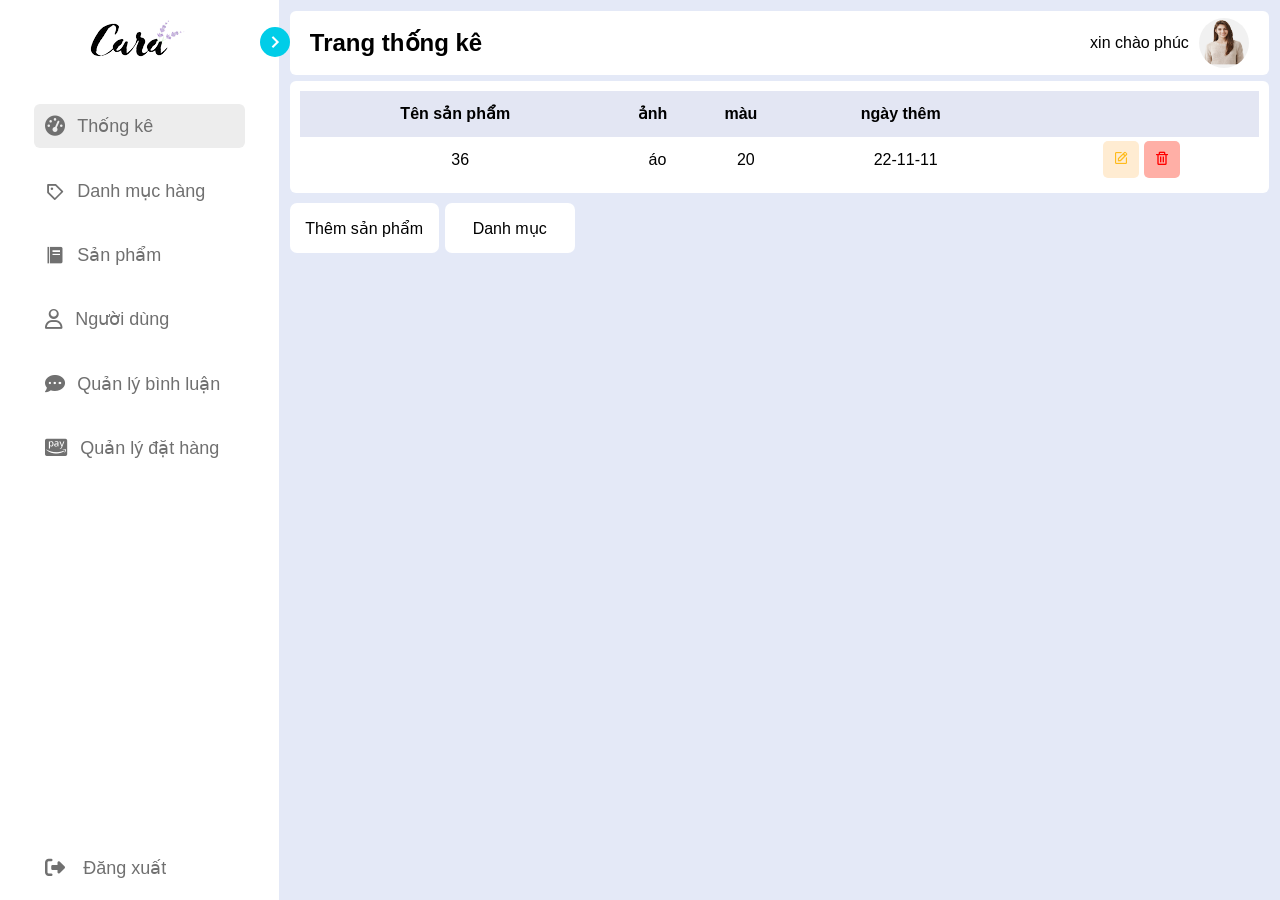
==== view_quanly/manage_user.html @ 00a3e61b "updata" ====
<!DOCTYPE html>
<html lang="en">

<head>
    <meta charset="UTF-8">
    <meta name="viewport" content="width=device-width, initial-scale=1.0">
    <link rel="stylesheet" href="css/style.css">
    <link rel="stylesheet" href="https://unpkg.com/boxicons@latest/css/boxicons.min.css">
    <link rel="stylesheet" href="https://cdnjs.cloudflare.com/ajax/libs/font-awesome/6.2.0/css/all.min.css"
        integrity="sha512-xh6O/CkQoPOWDdYTDqeRdPCVd1SpvCA9XXcUnZS2FmJNp1coAFzvtCN9BmamE+4aHK8yyUHUSCcJHgXloTyT2A=="
        crossorigin="anonymous" referrerpolicy="no-referrer" />
    <title>PAGE ADMIN</title>
</head>

<body>
    <nav class="slidebar" id="slidebars">
        <header>
            <div class="image_text">
                <span class="image">
                    <img src="image/logo-removebg-preview.png" alt="">
                </span>
            </div>
            <div onclick="change()" class="togeth bx bx-chevron-right" id="change">
            </div>

        </header>

        <div class="menu_bar">
            <div class="menu">
                <ul class="menu_link">
                    <li class="nav_link active" onclick="click_menu(1)">
                        <a href="" onclick="click_menu(1)">
                            <i class="fas fa-tachometer-alt"></i>
                            <span>Thống kê</span>
                        </a>
                    </li>
                    <li class="nav_link " onclick="click_menu(2)">
                        <a href="" onclick="click_menu(2)">
                            <i class='bx bx-purchase-tag'></i>
                            <span>Danh mục hàng</span>
                        </a>
                    </li>
                    <li class="nav_link" onclick="click_menu(3)">
                        <a href="">
                            <i class='bx bxs-food-menu'></i>
                            <span>Sản phẩm</span>
                        </a>
                    </li>
                    <li class="nav_link" onclick="click_menu(4)">
                        <a href="">
                            <i class="fa-regular fa-user"></i>
                            <span>Người dùng</span>
                        </a>
                    </li>
                    <li class="nav_link" onclick="click_menu(5)">
                        <a href="">
                            <i class="fa-solid fa-comment-dots"></i>
                            <span>Quản lý bình luận</span>
                        </a>
                    </li>
                    <li class="nav_link" onclick="click_menu(6)">
                        <a href="">
                            <i class="fa-brands fa-cc-amazon-pay"></i>
                            <span>Quản lý đặt hàng</span>
                        </a>
                    </li>
                    <li class="nav_link" id="log_out" onclick="click_menu(7)">
                        <a href="">
                            <i class="fa-solid fa-right-from-bracket"></i>
                            <span>Đăng xuất</span>
                        </a>
                    </li>
                </ul>
            </div>
        </div>
    </nav>
    <section class="home">

        <div class="title_home">
            <div class="contain_title_home">
                <div class="h_title_home">
                    <h2>Trang thống kê</h2>
                </div>
                <div class="user_admin">
                    <div class="text_admin">
                        <p>xin chào phúc</p>
                    </div>
                    <div class="image_admin">
                        <img src="image/3.jpg" alt="">
                    </div>
                </div>
            </div>
        </div>

        <form action="" class="form">
            <div class="bag_big_page_manager">
                <div class="table_page_manager_statistical">

                    <table class="table_manager_statistical">
                        <thead>
                            <tr>
                                <th>Tên sản phẩm</th>
                                <th>ảnh</th>
                                <th>màu</th>
                                <th>ngày thêm</th>
                                <th></th>
                            </tr>
                        </thead>

                        <tbody>
                            <tr>
                                <td>36</td>
                                <td>áo</td>
                                <td>20</td>
                                <td>22-11-11</td>
                                <td>
                                    <div class="hanhdong">
                                        <a href="" class="edit"><i class='bx bx-edit'></i></a>
                                        <a href="" class="remove"><i class='bx bx-trash'></i></a>
                                    </div>

                                </td>
                            </tr>
                        </tbody>

                    </table>
                </div>
                <div class="chose">
                    <div class="flex_chose">
                        <div id="more_prod_img">
                            <p class="more_prod_img">Thêm sản phẩm</p>
                            
                        </div>
                        <a href="">
                            <div class="more">
                                <p>Danh mục</p>
                            </div>
                        </a>
                    </div>

                </div>
            </div>
        </form>
    </section>

</body>
<script src="https://code.jquery.com/jquery-3.7.1.min.js"
    integrity="sha256-/JqT3SQfawRcv/BIHPThkBvs0OEvtFFmqPF/lYI/Cxo=" crossorigin="anonymous"></script>
<script src="js_admin/admin.js"></script>
</html>
---- view_quanly/css/style.css ----
* {
    margin: 0px;
    padding: 0px;
    outline: none;
    border: none;
    box-sizing: border-box;
    font-family: "popinns", sans-serif;
}

.slidebar {
    position: sticky;
    top: 0;
    left: 0;
    bottom: 0;
    width: 350px;
    height: 100vh;
    padding: 10px 14px;
    background-color: rgb(255, 255, 255);
    transition: all 0.3s ease-out;
}

header .image_text {
    padding: 10px 10px;
}

.slidebar header {
    padding-left: 35px;
    position: relative;
    display: flex;
    align-items: center;
    justify-content: center;
}

.slidebar header .togeth {
    position: absolute;
    right: -25px;
    width: 30px;
    height: 30px;
    background-color: rgb(0, 205, 232);
    border-radius: 50%;
    display: flex;
    align-items: center;
    justify-content: center;
    color: white;
    z-index: 100;
}

.slidebar header .togeth i {
    font-size: 20px;
}

.menu_bar .menu .menu_link {
    padding: 10px 10px;
}

.menu_bar .menu .menu_link .nav_link {
    list-style: none;
    padding: 0.7rem;
    margin: 10px;
    margin-top: 20px;
    border-radius: 6px;
    overflow: hidden;
    display: flex;
    transition: all 0.3s ease;
}

.menu_bar .menu .menu_link .nav_link a {
    text-decoration: none;
    display: flex;
    align-items: center;
}

.menu_bar .menu .menu_link .nav_link a i {
    padding-right: 12px;
    font-size: 20px;
    color: #707070;
}

.menu_bar .menu .menu_link .nav_link a span {
    font-size: 18px;
    color: #707070;
    white-space: nowrap;
    overflow: hidden;
}

.menu_bar .menu .menu_link .nav_link:hover,
.active {
    background-color: rgb(181, 181, 181);
    transition: all 0.3s linear;
}

.active,
.menu_bar .menu .menu_link .nav_link:hover,
.menu_bar .menu .menu_link #log_out:hover {
    background-color: rgb(237, 237, 237);
    transition: all 0.3s linear;
}

#change {
    font-size: 25px;
    cursor: grab;
}

#log_out {
    position: absolute;
    width: 55%;
    bottom: 0;
    overflow: hidden;
    display: flex;
    list-style: none;
    border-radius: 6px;
    transition: all 0.3s ease;
    margin: 10px;
}

#log_out a {
    overflow: hidden;
    text-decoration: none;
    color: white;
}

#log_out a span {
    overflow: hidden;
    color: #707070;
    padding-left: 6px;
}

.active::after {
    background-color: rgb(181, 181, 181);
    transition: all 0.4s linear;
}

body {
    display: flex;
}

.home {
    width: 100%;
    height: auto;
    top: 0;
    background-color: #E4E9F7;
    padding: 0.7rem;
}

/* CSS phần đầu trang */
.home .title_home {
    background-color: #ffffff;
    border-radius: 6px;
}

.home .title_home .contain_title_home {
    display: flex;
    justify-content: space-between;
    align-items: center;
    padding: 7px 20px;
}

.home .title_home .user_admin {
    display: flex;
    align-items: center;
}

.user_admin .image_admin {
    display: flex;
    align-items: center;
}

.user_admin .image_admin img {
    width: 50px;
    height: 50px;
    border-radius: 50%;
    margin-left: 10px;
}

/* Css page_manager_statistical */
.table_manager_statistical {
    width: 950%;
    margin: 10px;
}

.table_manager_statistical {
    border-collapse: collapse;
}

.table_manager_statistical thead {
    background-color: #e3e6f3;
}

.table_manager_statistical td,
th {
    padding: 8px 0px;
    line-height: 30px;
}

.table_manager_statistical td {
    padding-left: 10px;
    text-align: center;
}

.table_manager_statistical tbody tr:nth-of-type(even) {
    background-color: #ececec;
}

.bag_big_page_manager {
    display: flex;
    justify-content: space-between;
    flex-wrap: wrap;
    width: 100%;
    margin-top: 6px;
}

.table_page_manager_statistical {
    width: 100%;
    height: auto;
    background-color: white;
    border-radius: 6px;
    display: flex;
    justify-content: center;
}

/*view_block*/

.number_of_parts {
    position: relative;
    width: 100%;
    margin-top: 10px;
}

.block_parts {
    display: flex;
    justify-content: space-between;
    flex-wrap: wrap;
}

.block_parts .product_block,
.view_block,
.coment_block,
.order_block {
    width: 37vh;
    height: auto;
    background-color: #ffffff;
    margin: 10px 0px;
    border-radius: 6px;
    display: flex;
    align-items: center;
    justify-content: space-evenly;
    padding: 25px 20px;
}

.block_parts .product_block .bx-food-menu,
.view_block .fa-regular,
.coment_block .fa-comments,
.order_block .bx-cart-alt {
    font-size: 26px;
}

.text_block_parts {
    display: flex;
    flex-direction: column;
}

.text_block_parts h4 {
    font-size: 25px;
}

.text_block_parts p {
    color: #707070;
    margin-top: 5px;
}

/* chart  */
.chart_stastiscal {
    position: relative;
    width: 100%;
    display: grid;
    grid-template-columns: 1fr 2fr;
    grid-gap: 30px;
}

.chart_stastiscal .chart_box1,
.chart_box2 {
    position: relative;
    background-color: #ffffff;
    padding: 5px;
    width: 100%;
    border-radius: 10px;
}

.form {
    width: 100%;
}

/*CSS loại sản phẩm*/
.chose {
    display: flex;
    margin-top: 10px;
}

.chose .choose_all,
.unchecker,
.remove_choose,
.more {
    width: 130px;
    height: 50px;
    background-color: white;
    display: flex;
    align-items: center;
    justify-content: center;
    margin-right: 5px;
    border-radius: 7px;
    cursor: grab;
}

.chose a {
    text-decoration: none;
    color: black;
}

.more_product_type {
    margin-top: 10px;
}

.form_prod_type .atuo_number {
    width: 100%;
    background-color: #ffffff;
    height: auto;
    padding: 15px;
    border-radius: 10px;
    font-size: 20px;
}

.more_product_type .form_prod_type {
    display: flex;
    flex-direction: column;
}

.more_product_type .form_prod_type label {
    font-size: 24px;
    margin: 15px 0px;
}

.more_product_type .form_prod_type input {
    padding: 15px;
    border-radius: 10px;
    font-size: 20px;
}

.form_prod_type .btn_sbm {
    margin-top: 20px;
}

.form_prod_type .btn_sbm button {
    width: 135px;
    height: auto;
    padding: 10px;
    font-size: 17px;
    background-color: white;
    border-radius: 6px;
}

.flex_chose {
    display: flex;
}

.chose {
    display: flex;
    justify-content: space-between;
    align-items: center;
    width: 100%;
    flex-wrap: wrap;
}

.pagination .ul_pagination {
    display: flex;
}

.pagination .ul_pagination li {
    list-style: none;
}

.pagination .ul_pagination li a {
    padding: 11px;
    background-color: #707070;
    margin: 0px 1px;
    font-size: 22px;
    border-radius: 6px;
    color: #ffffff;
}

.hanhdong a {
    padding: 10px;
    border-radius: 5px;
}

.hanhdong .edit {
    background-color: rgb(255, 236, 210);
    color: rgb(255, 187, 27);
}

.hanhdong .remove {
    background-color: rgb(255, 175, 166);
    color: red;
}

.classify {
    padding: 5px;
    background-color: rgb(188, 255, 188);
    border-radius: 5px;
    color: rgb(0, 109, 0);
    text-decoration: none;
}

/*css trang thêm sản phẩm*/
.form_more_prod {
    width: 100%;
    margin-top: 15px;
}

.input_flex_input1 {
    display: flex;
    justify-content: space-between;
    align-items: center;
}

.input_flex_input1 .columns {
    display: flex;
    flex-direction: column;
    width: 27%;
}

.input_flex_input1 .columns label {
    font-size: 23px;
    margin: 13px 0px;
}

.input_flex_input1 .columns input,
select,
.prod_code {
    padding: 13px;
    font-size: 17px;
    border-radius: 6px;
}

.prod_code {
    background-color: white;
    color: #707070;
}

.upload_image {
    display: flex;
    flex-direction: column;
    width: 27%;
}

.upload_image .btn_upload {
    width: 130px;
    height: auto;
    position: relative;
    padding: 12px;
    font-size: 15px;
    overflow: hidden;
    display: flex;
    align-items: center;
    background-color: #2a0790;
    border-radius: 6px;
    color: white;
}

.upload_image .btn_upload i {
    font-size: 20px;
    padding-right: 3px;
}

.upload_image .btn_upload input {
    position: absolute;
    left: 0;
    top: 0;
    font-size: 25px;
    opacity: 0;
}

.button_more_prod {
    margin-top: 10px;
}

.button_more_prod button {
    padding: 15px;
    background-color: #ffffff;
    border-radius: 6px;
    width: 130px;
}

.upload_image_window {
    display: flex;
    max-width: 55%;
    align-items: center;
    margin-top: 10px;
}

.upload_image_window .upload_img img {
    height: auto;
    width: 140px;
}

.describe textarea {
    width: 60%;
    padding: 5px;
    font-size: 18px;
}

/*moder thêm bảng màu*/
/*  dàn hàng ngang cho thêm màu sản phẩm và kích cỡ  */
.gruop {
    display: flex;
    align-items: center;
}

.gruop .open_modal_popup_table_color {
    padding-right: 4px;
}

/*    */
.open_modal_popup_table_color .but_more_table_color,
.contructer_more_size button {
    padding: 10px;
    background-color: rgb(255, 255, 255);
    color: #000000;
    font-size: 16px;
    border-radius: 6px;
}

.big_mode_color {
    /* background-color: rgba(0, 0, 0, 0.6); */
    position: fixed;
    top: 0;
    left: 0px;
    width: 100%;
    height: 100vh;
}

.modal_page_smail_more_color,
.moder_size {
    border-radius: 6px;
}

.moder_body_color label,
.moder_size label {
    font-size: 20px;
}

.flex_title_color {
    display: flex;
    align-items: center;
}

.flex_title_color label {
    padding-right: 4px;
}

.choose_color {
    display: flex;
    align-items: center;
}

.moder_body_color .choose_color .input_more_color {
    padding: 10px;
    width: 100%;
    margin: 10px 0px;
    border-radius: 6px;
    background-color: #ffffff;
    font-size: 17px;
    border: 1px solid black;
}

.available_color .ul_aval_color {
    padding-left: 10px;
}

.open_modal_popup_table_color .big_mode_color .modal_page_smail_more_color {
    position: relative;
    width: 350px;
    height: auto;
    background-color: white;
    margin: auto;
    animation: block 0.3s ease;
    box-shadow: rgba(0, 0, 0, 0.3) 0px 11px 26px 2px;
}

@keyframes block {
    from {
        top: -300px;
    }

    to {
        top: 0px;
    }
}

.moder_header_color {
    display: flex;
    justify-content: space-between;
    padding: 10px;
    background-color: rgb(255, 103, 103);
}

.moder_header_color .bx-x {
    font-size: 20px;
}

.moder_header_color p {
    color: white;
}

.moder_body_color {
    margin: 20px 10px;
}

.moder_footer_color {
    padding: 10px;
    display: flex;
    justify-content: end;
}

.moder_footer_color button {
    padding: 10px;
    background-color: #707070;
    border-radius: 6px;
}

.hidden {
    display: none;
}

.seach_more_color {
    display: flex;
    align-items: center;
    justify-content: space-between;
    margin-top: 10px;
}

.seach_product form {
    width: 250px;
    height: auto;
    display: flex;
    align-items: center;
    justify-content: center;
}

.seach_product form input {
    padding: 10px;
    font-size: 16px;
    border-radius: 3px 0px 0px 3px;
}

.seach_product form {
    height: auto;
}

.btn_sbm_seach_product {
    border-radius: 0px 3px 3px 0px;
    background-color: #545454;
}

.btn_sbm_seach_product i {
    padding: 10px;
    display: flex;
    align-items: center;
    justify-content: center;
    font-size: 18px;
    color: white;
}

.group_prod {
    display: flex;
}

/*thêm kích cỡ cho sản phẩm*/
.contructer_more_size .more_size_prod .moder_size {
    position: relative;
    width: 350px;
    height: auto;
    margin: auto;
    background-color: #ffffff;
    box-shadow: rgb(198, 198, 198) 0px 7px 29px 0px;
    animation: blocksize 0.2s ease;
}
@keyframes blocksize {
    from {
        top: -300px;
    }

    to {
        top: 0px;
    }
}

.more_size_prod {
    /* background-color: rgba(255, 255, 255, 0.001); */
    position: fixed;
    top: 0;
    left: 0px;
    width: 100%;
    height: 100vh;
}

.header_size {
    display: flex;
    align-items: center;
    justify-content: space-between;
    padding: 10px;
}

.header_size i {
    font-size: 20px;
}

.body_size {
    padding: 10px;
}

.body_size input {
    width: 100%;
    height: auto;
    padding: 10px;
    border-radius: 6px;
    border: 1px solid black;
}

.footer_size {
    display: flex;
    align-items: center;
    justify-content: end;
    padding: 10px;
}

.footer_size button {
    margin-left: 10px;
    background: linear-gradient(to right, rgb(183, 199, 255), rgb(175, 239, 255));
}

.table_size {
    margin-left: 10px;
}

.table_size .ul_table_size {
    margin-left: 12px;
}

.hidden_more_size {
    display: none;
}

/*thêm màu sản phẩm*/
.code_prod{
    margin: 10px 5px;
    font-size: 18px;
}
.code_prod p{
    margin-bottom: 10px;
}
.header_color_prod{
    display: flex;
    justify-content: space-between;
    align-items: center;
    margin: 10px;
    padding: 10px;
}
.header_color_prod i{
 font-size: 25px;
}
.more_color_prod{
    position: fixed;
    top: 0;
    left: 0px;
    width: 100%;
    height: 100vh;
    animation: page 0.4s ease;
    background: none;
    /* box-shadow: rgba(0, 0, 0, 0.1) -4px 9px 25px -6px; */
}
@keyframes page{
    from{
        transform:scale(0,0) ;
    }
    to{
        /* transform:scale(2,2); */
        transform:scale(1,1) ;
    }
}
.moder_more_color_prod{
    position: relative;
    width: 35%;
    background-color: #ffffff;
    top: 10%;
    margin: auto;
    box-shadow: rgba(0, 0, 0, 0.3) 0px 11px 26px 2px;
}
.container_show_image{
    width: 100%;
    padding: 0px 10px;
    
}
.contructer{
    width: auto;
    margin: 0px auto;
}
.shows_image{
    width: 100%;
    border: 1px dashed black;
    border-radius: 7px;
    display: flex;
    align-items: center;
    justify-content: center;
    flex-direction: column;
    padding: 5px 5px;
}
.shows_image .header_show_image p,
.shows_image span{
    padding: 15px 0px;
}
.div_btn_color_prod{
    display: flex;
    justify-content: end;
}
.container_show_image .button_color_prod{
    padding: 13px 30px;
    margin: 10px;
    border-radius: 3px;
}
.div_contain_input_choose_img{
position: relative;
padding: 10px;
background-color: #d6d6d6;
opacity: 1;
margin: 10px;
border-radius: 5px;
}
.input_img{
    position: absolute;
    top: 0;
    left: 0px;
    font-size: 21px;
    padding: 7px;
    opacity: 0;
}
.hidden_color_prod{
    display: none;
}
#more_prod_img .more_prod_img{
    padding: 15.5px;
    background-color: white;
    border-radius: 7px;
    display: flex;
    align-items: center;
    justify-content: center;
    margin-right: 6px;
    cursor: grab;
}
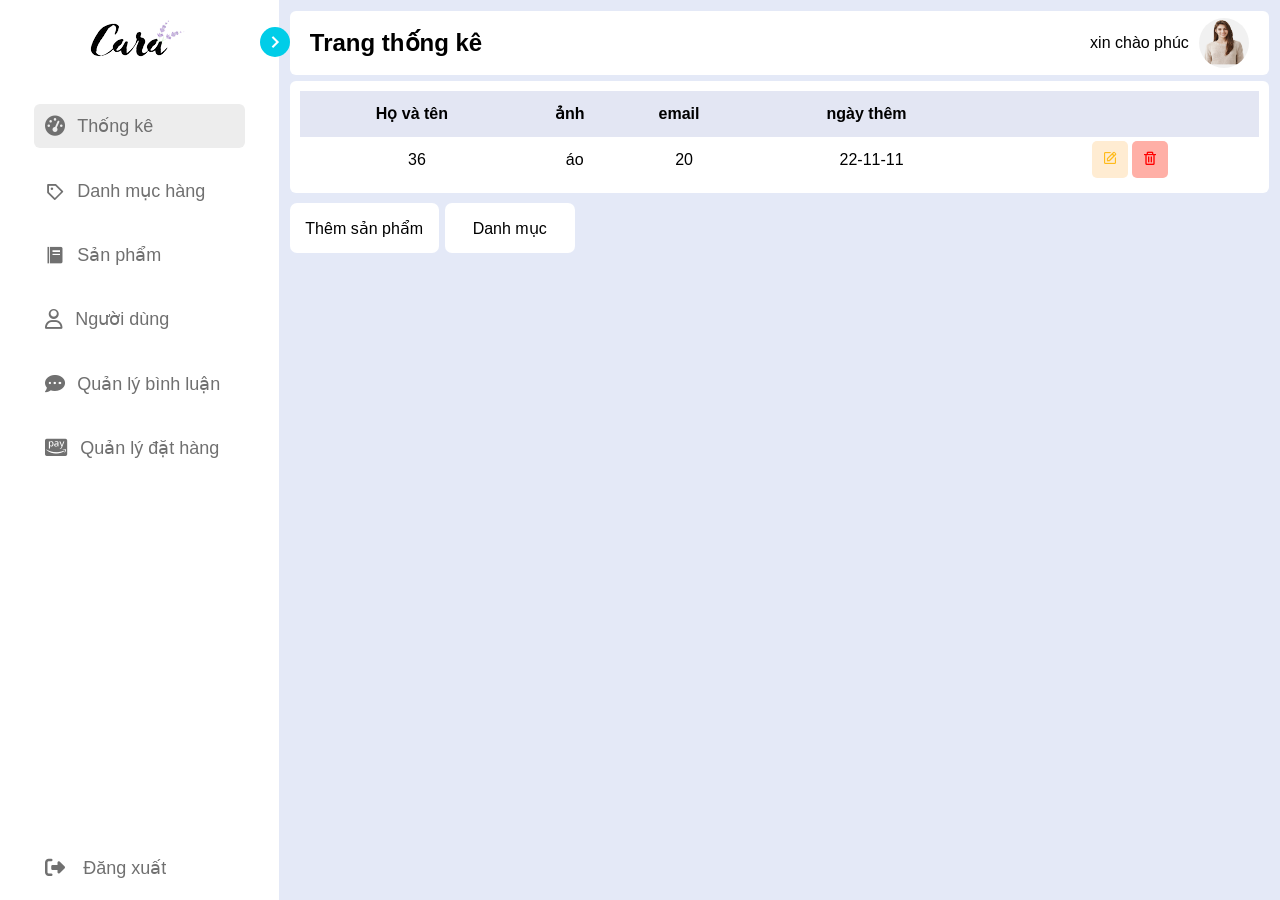
==== commit ad273885: "test upadata" ====
--- a/view_quanly/manage_user.html
+++ b/view_quanly/manage_user.html
@@ -99,9 +99,9 @@
                     <table class="table_manager_statistical">
                         <thead>
                             <tr>
-                                <th>Tên sản phẩm</th>
+                                <th>Họ và tên</th>
                                 <th>ảnh</th>
-                                <th>màu</th>
+                                <th>email</th>
                                 <th>ngày thêm</th>
                                 <th></th>
                             </tr>
